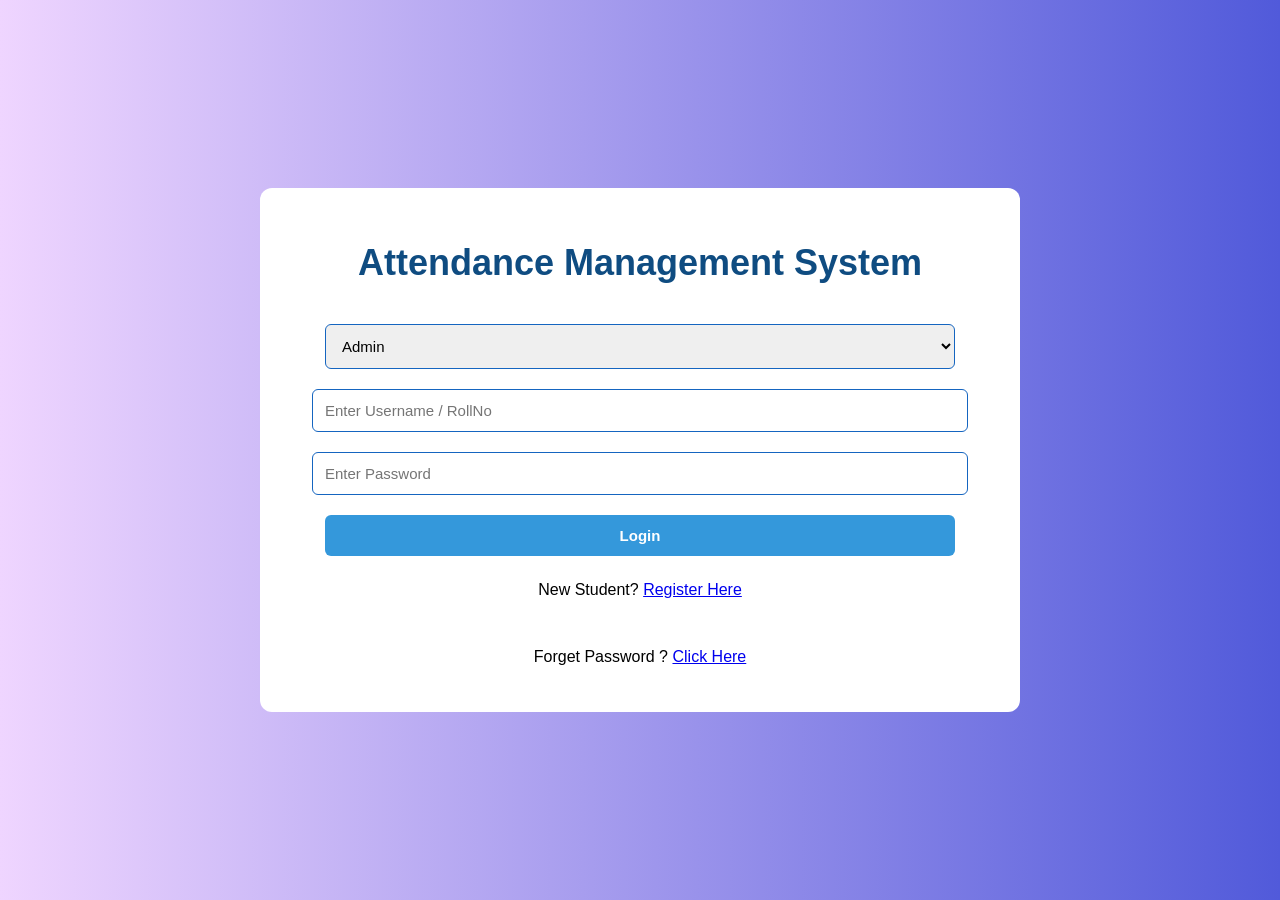
==== src/main/resources/static/index.html @ 3409f9fc "updated files" ====
<!DOCTYPE html>
<html lang="en">
<head>
    <meta charset="UTF-8">
    <meta name="viewport" content="width=device-width, initial-scale=1.0">
    <title>Attendance Management Login</title>
    <link rel="stylesheet" href="css/index.css">
</head>
<body>

<div class="login-container">
    <h1>Attendance Management System</h1>

    <select id="role">
        <option value="admin">Admin</option>
        <option value="teacher">Teacher</option>
        <option value="student">Student</option>
    </select>

    <input type="text" id="username" placeholder="Enter Username / RollNo">
    <input type="password" id="password" placeholder="Enter Password">

    <button onclick="loginUser()">Login</button>
    <p style="margin-top:15px;">
        New Student? <a href="register.html">Register Here</a>
    </p>
    <br>
    <p style="margin-top:15px;">
        Forget Password ? <a href="forget-password.html">Click Here</a>
    </p>

    <p id="message"></p>
</div>

<script src="js/login.js"></script>
</body>
</html>
---- src/main/resources/static/css/index.css ----
body{
            background: linear-gradient(90deg, #efd5ff 0%, #515ada 100%);
            font-family: Arial, sans-serif;
            margin:0;
            padding:0;
            display:flex;
            justify-content:center;
            align-items:center;
            min-height:100vh;
        }

        .login-container, .dashboard-container{

            background:#ffffff;
            padding:30px;
            width:700px;
            border-radius:12px;
            /*box-shadow:0 10 30px rgba(0,0,0,0.15);*/
            text-align:center;
        }
        /*
                h1{
                    margin-bottom:20px;
                    color:#2c3e50;
                }
        */
        h1{
            font-size:36px;
            color:#0f4c81;
            margin-bottom:30px;
            font-weight:700;
        }
        h3{
            color:#34495e;
            margin-top:20px;
        }

        select,input,button{
            width:90%;
            margin:10px 0;
            padding:12px;
            font-size:15px;
            border-radius:6px;
        }

        input,select{
            border:1px solid #ccc;
            border-color:#1565c0;
        }

        button{
            background:#3498db;
            color:white;
            border:none;
            cursor:pointer;
            transition:0.3s;
            font-weight:bold;
        }

        button:hover{
            background:#2980b9;
        }

        #message{
            margin-top:10px;
            color:red;
        }
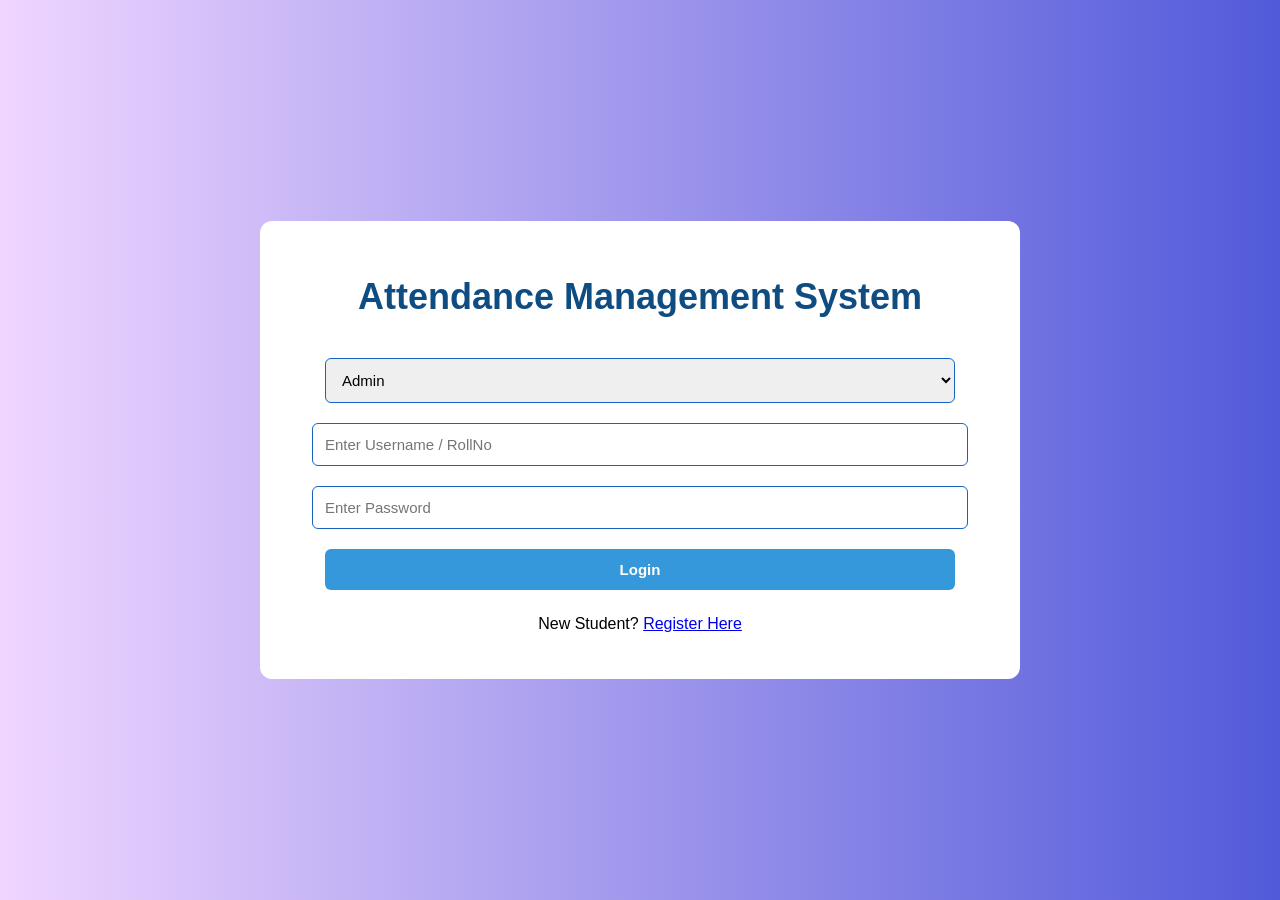
==== commit b3536d4d: "Merge remote-tracking branch 'origin/master' # Conflicts: #	render.yaml #	src/main/resources/applica" ====
--- a/src/main/resources/static/index.html
+++ b/src/main/resources/static/index.html
@@ -1,4 +1,4 @@
-<!DOCTYPE html>
+<!--<!DOCTYPE html>
 <html lang="en">
 <head>
     <meta charset="UTF-8">
@@ -34,4 +34,133 @@
 
 <script src="js/login.js"></script>
 </body>
+</html>
+-->
+
+
+
+<!DOCTYPE html>
+<html lang="en">
+<head>
+    <meta charset="UTF-8">
+    <meta name="viewport" content="width=device-width, initial-scale=1.0">
+    <title>Attendance Management Login</title>
+    <!-- <link rel="stylesheet" href="css/style.css">
+    -->
+    <style>
+        body{
+            background: linear-gradient(90deg, #efd5ff 0%, #515ada 100%);
+            font-family: Arial, sans-serif;
+            /*background: linear-gradient(to right, #d9e4f5, #f7f9fc);
+
+            background: linear-gradient(135deg,#0a2540,#134e8c);
+*/
+            /*            background: linear-gradient(135deg, #0a2540, #1565c0);
+
+                        background: linear-gradient(
+                                135deg,
+                                #667eea,
+                                #764ba2
+                        );
+
+
+                        background: linear-gradient(
+                                135deg,
+                                #0a2540,
+                                #134e8c,
+                                #1976d2
+                        );*/
+            margin:0;
+
+            padding:0;
+            display:flex;
+            justify-content:center;
+            align-items:center;
+            min-height:100vh;
+        }
+
+        .login-container, .dashboard-container{
+
+            background:#ffffff;
+            padding:30px;
+            width:700px;
+            border-radius:12px;
+            /*box-shadow:0 10 30px rgba(0,0,0,0.15);*/
+            text-align:center;
+        }
+        /*
+                h1{
+                    margin-bottom:20px;
+                    color:#2c3e50;
+                }
+        */
+        h1{
+            font-size:36px;
+            color:#0f4c81;
+            margin-bottom:30px;
+            font-weight:700;
+        }
+        h3{
+            color:#34495e;
+            margin-top:20px;
+        }
+
+        select,input,button{
+            width:90%;
+            margin:10px 0;
+            padding:12px;
+            font-size:15px;
+            border-radius:6px;
+        }
+
+        input,select{
+            border:1px solid #ccc;
+            border-color:#1565c0;
+        }
+
+        button{
+            background:#3498db;
+            color:white;
+            border:none;
+            cursor:pointer;
+            transition:0.3s;
+            font-weight:bold;
+        }
+
+        button:hover{
+            background:#2980b9;
+        }
+
+        #message{
+            margin-top:10px;
+            color:red;
+        }
+
+
+    </style>
+</head>
+<body>
+
+<div class="login-container">
+    <h1>Attendance Management System</h1>
+
+    <select id="role">
+        <option value="admin">Admin</option>
+        <option value="teacher">Teacher</option>
+        <option value="student">Student</option>
+    </select>
+
+    <input type="text" id="username" placeholder="Enter Username / RollNo">
+    <input type="password" id="password" placeholder="Enter Password">
+
+    <button onclick="loginUser()">Login</button>
+    <p style="margin-top:15px;">
+        New Student? <a href="register.html">Register Here</a>
+    </p>
+
+    <p id="message"></p>
+</div>
+
+<script src="js/login.js"></script>
+</body>
 </html>
--- a/src/main/resources/static/css/style.css
+++ b/src/main/resources/static/css/style.css
@@ -0,0 +1,302 @@
+
+ body{
+     margin:0;
+     font-family:Arial, Helvetica, sans-serif;
+     background:#f4f7fc;
+
+ }
+.dashboard-container{
+    display:block;
+    min-height:100vh;
+    border-radius:12px;
+    box-shadow:0 0 15px rgba(0,0,0,0.15);
+    text-align:center;
+
+}
+
+.sidebar{
+    width:200px;/*
+            background:#0a2540;
+*/
+    background:#1565c0;
+    padding:20px;
+    margin:2px;
+    display:flex;
+    flex-direction:column;
+    position:fixed;
+}
+.sidebar h1{
+    color:white;
+    text-align:center;
+    margin-bottom:25px;
+}
+.sidebar button{
+    color:black;
+    padding:10px;
+    margin:4px;
+    width:100%;
+    text-align:left;
+    cursor:pointer;
+
+
+    border:none;
+    border-radius:8px;
+    background:transparent;
+
+}
+.sidebar button:hover{/*
+ background:#1565c0;*/
+    background:white;
+}
+.logout-btn{
+    margin-top:auto;
+    background:#d32f2f;
+
+}
+.logout-btn:hover{
+   /* background:#711c1c !important;
+*/
+    background:#d32f2f ! important;
+}
+
+.main-content{
+    overflow-x:auto;
+    flex:1;
+    padding:30px;
+    overflow-y: auto;
+    margin-left:240px;
+    justify-content:center;
+
+}
+
+.container{
+    display:grid;
+    grid-template-columns:1fr 1fr;
+    gap:25px;
+}
+.main-content h1{
+    color:#0A2540;
+    margin-bottom:25px;
+}
+#content{
+    background:white;
+    padding:25px;
+    border-radius:12px;
+    box-shadow:0 4px 12px rgba(0,0,0,0.1);
+    min-height:500px;
+}
+
+/* Welcome Card */
+
+.welcome-card{
+    text-align:center;
+    padding:50px;
+}
+
+.welcome-card h2{
+    color:#1565C0;
+}
+
+.welcome-card p{
+    color:#666;
+}
+
+table{
+    width:100%;
+    margin-top:20px;
+    border-collapse:collapse;
+}
+
+table th, table td{
+    padding:10px;
+    border:1px solid #ccc;
+    text-align:center;
+    margin:5px;
+}
+
+table th{
+    background:#3498db;
+    color:white;
+}
+
+table tr:nth-child(even){
+    background:#f2f2f2;
+}
+
+    .register-container{
+        background:white;
+        padding:30px;
+        width:500px;
+
+        margin:40px auto;
+
+        border-radius:12px;
+        box-shadow:0 0 15px rgba(0,0,0,0.15);
+        text-align:center;
+    }
+
+
+select,input,button{
+    width:90%;
+    margin:5px 0;
+    padding:8px;
+    font-size:15px;
+    border-radius:6px;
+
+}
+.manage-grid{
+    display:flex;
+    flex-direction:column;
+    gap:20px;
+}
+
+.demo{
+    background:white;
+    padding:20px;
+    border-radius:10px;
+    box-shadow:0 2px 8px rgba(0,0,0,0.1);
+}
+
+input,select{
+    border:1px solid #ccc;
+}
+
+.row{
+    display:flex;
+    gap:15px;
+    margin-bottom:20px;
+}
+
+.row input{
+
+    flex:1;
+}
+.btn{
+    background:#1565c0;
+    color:white;
+    border:none;
+    width:150px;
+}
+#departmentName{
+    width:200px ! important;
+    height:40px;
+}
+#subjectDepartment{
+    width:200px ! important;
+    height:40px;
+}
+
+/*
+body{
+    font-family: Arial, sans-serif;
+    background: linear-gradient(to right, #d9e4f5, #f7f9fc);
+    margin:0;
+    padding:0;
+    display:flex;
+    justify-content:center;
+    align-items:center;
+    min-height:100vh;
+}
+
+.login-container, .dashboard-container{
+    background:white;
+    padding:30px;
+    width:700px;
+    border-radius:12px;
+    box-shadow:0 0 15px rgba(0,0,0,0.15);
+    text-align:center;
+}
+
+h1{
+    margin-bottom:20px;
+    color:#2c3e50;
+}
+
+h3{
+    color:#34495e;
+    margin-top:20px;
+}
+
+select,input,button{
+    width:90%;
+    margin:10px 0;
+    padding:12px;
+    font-size:15px;
+    border-radius:6px;
+}
+
+input,select{
+    border:1px solid #ccc;
+}
+
+button{
+    background:#3498db;
+    color:white;
+    border:none;
+    cursor:pointer;
+    transition:0.3s;
+    font-weight:bold;
+}
+
+button:hover{
+    background:#2980b9;
+}
+
+#message{
+    margin-top:10px;
+    color:red;
+}
+
+table{
+    width:100%;
+    margin-top:20px;
+    border-collapse:collapse;
+}
+
+table th, table td{
+    padding:10px;
+    border:1px solid #ccc;
+    text-align:center;
+}
+
+table th{
+    background:#3498db;
+    color:white;
+}
+
+table tr:nth-child(even){
+    background:#f2f2f2;
+}
+
+#content{
+    margin-top:20px;
+}
+
+.dashboard {
+    display: grid;
+    grid-template-columns: repeat(auto-fit, minmax(220px, 1fr));
+    gap: 20px;
+    margin: 20px 0;
+}
+
+.dashboard-card {
+    background: #ffffff;
+    border-radius: 12px;
+    padding: 20px;
+    box-shadow: 0 4px 10px rgba(0, 0, 0, 0.08);
+    text-align: center;
+}
+
+.dashboard-card h4 {
+    margin: 0 0 10px 0;
+    font-size: 16px;
+    color: #555;
+}
+
+.dashboard-card p {
+    margin: 0;
+    font-size: 28px;
+    font-weight: bold;
+    color: #222;
+}
+*/
